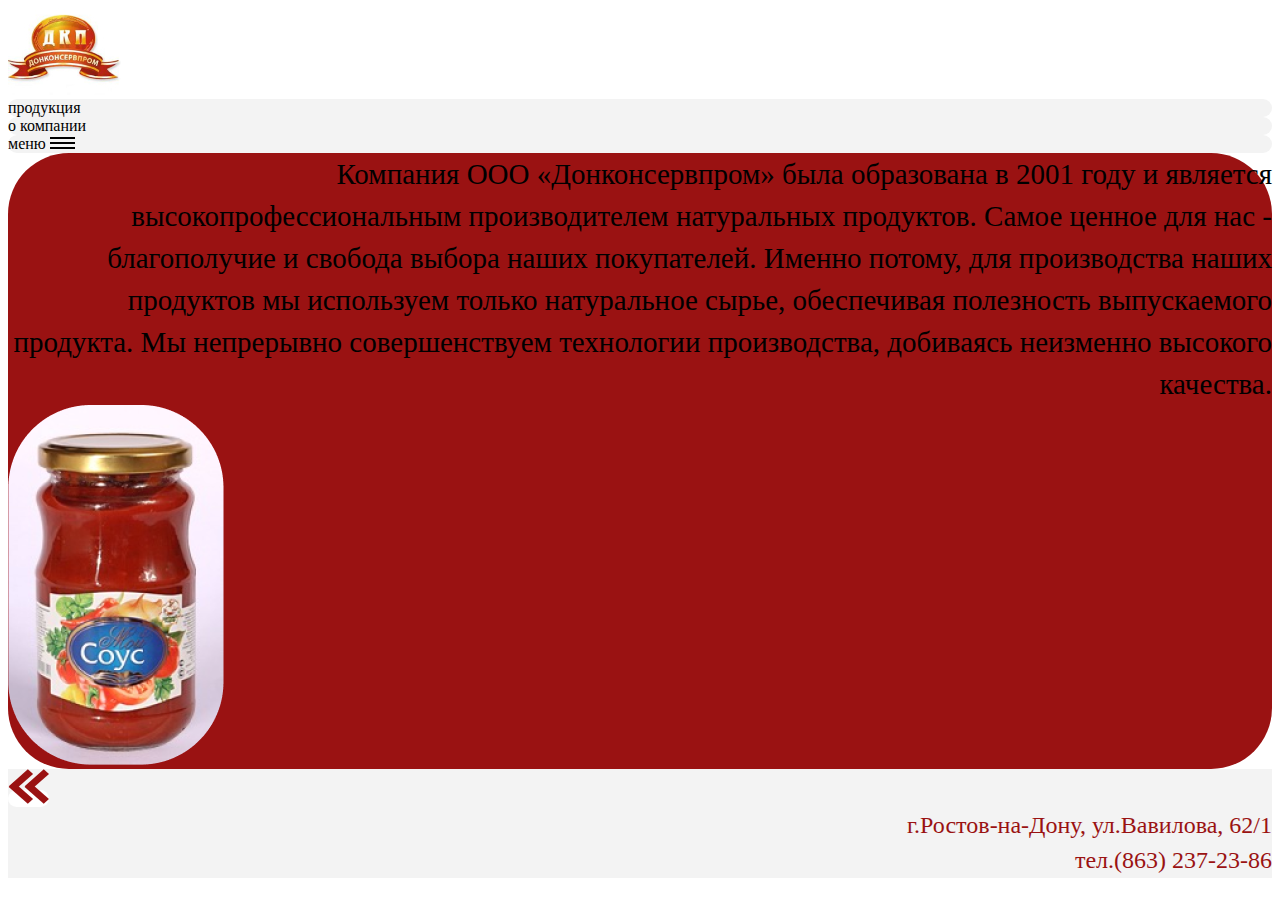
==== comp.html @ d1a44d57 "sause+comp" ====
<!DOCTYPE html>
<html lang="en">
    <head>
        <meta charset="UTF-8">
        <meta name="viewport" content="width=device-width,initial-scale=1.0">
        <title>Верстка на Bootstrap</title>
        <link rel="stylesheet" href="https://cdn.jsdelivr.net/npm/bootstrap@4.6.0/dist/css/bootstrap.min.css" integrity="sha384-B0vP5xmATw1+K9KRQjQERJvTumQW0nPEzvF6L/Z6nronJ3oUOFUFpCjEUQouq2+l" crossorigin="anonymous">
        <link rel="stylesheet" href="https://indestructibletype.com/fonts/Jost.css" type="text/css" charset="utf-8"/>
        <link rel="stylesheet" href="style.css">
    </head>
    <body>
        <div class="wrapper position-relative overflow-hidden">
            <div class="pt-5">
                <div class="container position-relative pb-4">
                    <div class="row">
                        <div class="col">
                            <img src="img/logo.jpg" alt="">
                        </div>
                        <div class="col">
                            <div class="header text-right">
                                <div class="btn btn-light mr-3 px-3">продукция</div>
                                <div class="btn btn-light mr-3 px-3">о компании</div>
                                <div class="btn btn-light mr-3 px-3">меню <img class="ml-3 mb-1" src="img/burger.svg"></div>
                            </div>
                        </div>
                    </div>
                    <div class="row mb-5">
                        <div class="col">
                            <div class="block bg-danger px-3 d-flex text-black">
                                <div class="text2 mt-5">Компания ООО «Донконсервпром» была образована в 2001 году 
и является высокопрофессиональным производителем 
натуральных продуктов.

Самое ценное для нас - благополучие и свобода выбора наших покупателей. Именно потому, для производства наших продуктов мы используем только натуральное сырье, обеспечивая полезность выпускаемого продукта.
Мы непрерывно совершенствуем технологии производства, добиваясь неизменно высокого качества.
                                </div>
                                <img class="ml-3" src="img/item1-1.png">
                            </div>
                        </div>
                    </div>
                </div>
            </div>
            <div class="bg-light px-5 py-3">
                <a href="index.html" class="btn btn-primary px-3 py-2"><img src="img/arrow.svg" alt=""></a>
                <div class="redt">г.Ростов-на-Дону, ул.Вавилова, 62/1</div>
            	<div class="redt">тел.(863) 237-23-86</div>
            </div>
        </div>
    </body>
</html>
---- style.css ----
.bg-danger {
  background: #9A1212 !important;
}

.btn-primary {
  background: #fff;
}

.btn-light {
  background: #F3F3F3;
}

.btn {
  border-radius: 20px;
  border: none;
  color: #000;
}

.btn-primary:hover {
  background: #e9e9e9;
  color: #000;
}

.btn-primary:not(:disabled):not(.disabled).active,
.btn-primary:not(:disabled):not(.disabled):active {
  background: #e9e9e9;
  color: #000;
}

h3 {
  font-family: Jost, sans-serif;
  font-style: normal;
  font-weight: normal;
  font-size: 64px;
  line-height: 65px;
}
h2 {
  font-family: Jost, sans-serif;
  font-style: normal;
  font-weight: normal;
  font-size: 96px;
  line-height: 100px;
}

h4 {
  font-family: Jost, sans-serif;
  font-style: normal;
  font-weight: normal;
  font-size: 36px;
  line-height: 52px;
}

.bg-light {
  background: #F3F3F3;
}

.divider {
  height: 40px;
}

.item .text {
  font-family: Jost, sans-serif;
  font-size: 28px;
  line-height: 42px;
  text-align: center;
  color: #9A1212;
}

.bg {
  z-index: 99;
  left: 370px;
  top: 110px;
  pointer-events: none;
}

.footer {
  font-family: Jost, sans-serif;
  font-size: 24px;
  line-height: 35px;
}

.block {
  border-radius: 61px;
}

.block .text {
  font-family: Jost, sans-serif;
  font-size: 32px;
  line-height: 46px;
  text-align: right;
}

.block img {
  margin-right: -53px;
}

.bg2 {
  right: -160px;
  bottom: -100px;
}

.redt{
  font-family: Jost;
  font-style: normal;
  font-weight: normal;
  font-size: 24px;
  line-height: 35px;
  text-align: right;
  color: #9A1212; 
}
.text2{
  font-family: Jost;
  font-style: normal;
  font-weight: normal;
  font-size: 29px;
  line-height: 42px;
  text-align: right;

  color: #000000;
}
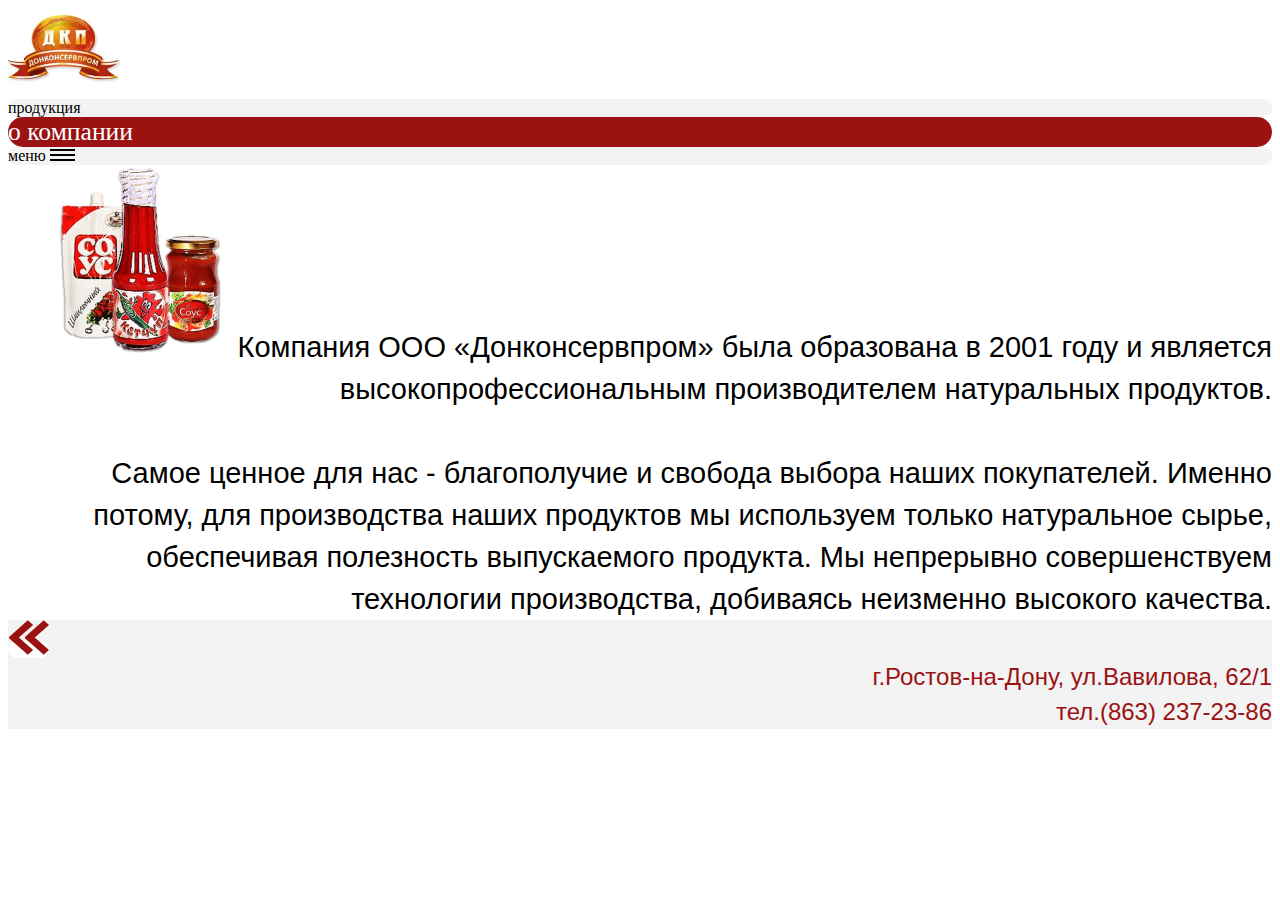
==== commit b78bed1e: "final" ====
--- a/comp.html
+++ b/comp.html
@@ -1,50 +1,69 @@
 <!DOCTYPE html>
 <html lang="en">
-    <head>
-        <meta charset="UTF-8">
-        <meta name="viewport" content="width=device-width,initial-scale=1.0">
-        <title>Верстка на Bootstrap</title>
-        <link rel="stylesheet" href="https://cdn.jsdelivr.net/npm/bootstrap@4.6.0/dist/css/bootstrap.min.css" integrity="sha384-B0vP5xmATw1+K9KRQjQERJvTumQW0nPEzvF6L/Z6nronJ3oUOFUFpCjEUQouq2+l" crossorigin="anonymous">
-        <link rel="stylesheet" href="https://indestructibletype.com/fonts/Jost.css" type="text/css" charset="utf-8"/>
-        <link rel="stylesheet" href="style.css">
-    </head>
-    <body>
-        <div class="wrapper position-relative overflow-hidden">
-            <div class="pt-5">
-                <div class="container position-relative pb-4">
-                    <div class="row">
-                        <div class="col">
-                            <img src="img/logo.jpg" alt="">
-                        </div>
-                        <div class="col">
-                            <div class="header text-right">
-                                <div class="btn btn-light mr-3 px-3">продукция</div>
-                                <div class="btn btn-light mr-3 px-3">о компании</div>
-                                <div class="btn btn-light mr-3 px-3">меню <img class="ml-3 mb-1" src="img/burger.svg"></div>
-                            </div>
-                        </div>
+<head>
+    <meta charset="UTF-8">
+    <meta name="viewport" content="width=device-width,initial-scale=1.0">
+    <title>Верстка на Bootstrap</title>
+    <link rel="stylesheet" href="https://cdn.jsdelivr.net/npm/bootstrap@4.6.0/dist/css/bootstrap.min.css"
+          integrity="sha384-B0vP5xmATw1+K9KRQjQERJvTumQW0nPEzvF6L/Z6nronJ3oUOFUFpCjEUQouq2+l" crossorigin="anonymous">
+    <link rel="stylesheet" href="https://indestructibletype.com/fonts/Jost.css" type="text/css" charset="utf-8"/>
+    <link rel="stylesheet" href="style/style.css">
+</head>
+<body>
+<div class="wrapper position-relative overflow-hidden">
+    <div class="pt-5">
+        <div class="container position-relative pb-4">
+            <div class="row">
+                <div class="col">
+                    <a href="index.html">
+                        <img src="img/logo.jpg">
+                    </a>
+                </div>
+                <div class="col">
+                    <div class="header text-right">
+                        <a href="prod.html">
+                            <div class="btn btn-light mr-3 px-3">продукция</div>
+                        </a>
+                        <a href="comp.html">
+                            <div class="btn btn-light mr-3 px-3 selected">о компании</div>
+                        </a>
+                        <div class="btn btn-light mr-3 px-3">меню <img class="ml-3 mb-1" src="img/burger.svg"></div>
                     </div>
-                    <div class="row mb-5">
-                        <div class="col">
-                            <div class="block bg-danger px-3 d-flex text-black">
-                                <div class="text2 mt-5">Компания ООО «Донконсервпром» была образована в 2001 году 
-и является высокопрофессиональным производителем 
-натуральных продуктов.
-
-Самое ценное для нас - благополучие и свобода выбора наших покупателей. Именно потому, для производства наших продуктов мы используем только натуральное сырье, обеспечивая полезность выпускаемого продукта.
-Мы непрерывно совершенствуем технологии производства, добиваясь неизменно высокого качества.
-                                </div>
-                                <img class="ml-3" src="img/item1-1.png">
-                            </div>
+                </div>
+            </div>
+            <div class="row mb-5 mt-5">
+                <div class="col">
+                    <div class="px-3 d-flex text-black">
+                        <div class="comp-text mt-5">
+                            <img class="ml-3" src="img/comp.png">
+                            Компания ООО «Донконсервпром» была образована в 2001 году
+                            и является высокопрофессиональным производителем
+                            натуральных продуктов.
+                            <br>
+                            <br>
+                            Самое ценное для нас - благополучие и свобода выбора наших покупателей. Именно потому, для
+                            производства наших продуктов мы используем только натуральное сырье, обеспечивая полезность
+                            выпускаемого продукта.
+                            Мы непрерывно совершенствуем технологии производства, добиваясь неизменно высокого качества.
                         </div>
                     </div>
                 </div>
             </div>
-            <div class="bg-light px-5 py-3">
-                <a href="index.html" class="btn btn-primary px-3 py-2"><img src="img/arrow.svg" alt=""></a>
-                <div class="redt">г.Ростов-на-Дону, ул.Вавилова, 62/1</div>
-            	<div class="redt">тел.(863) 237-23-86</div>
+        </div>
+    </div>
+    <div class="bg-light px-5 py-3 mt-5">
+        <div class="container">
+            <div class="row">
+                <div class="col">
+                    <a href="index.html" class="btn btn-primary px-3 py-2"><img src="img/arrow.svg" alt=""></a>
+                </div>
+                <div class="col">
+                    <div class="red-text">г.Ростов-на-Дону, ул.Вавилова, 62/1</div>
+                    <div class="red-text">тел.(863) 237-23-86</div>
+                </div>
             </div>
         </div>
-    </body>
+    </div>
+</div>
+</body>
 </html>
--- a/style/style.css
+++ b/style/style.css
@@ -0,0 +1,129 @@
+.bg-danger {
+  background: #9A1212 !important;
+}
+
+a {
+  text-decoration: none;
+}
+
+.btn-primary {
+  background: #fff;
+}
+
+.btn-light {
+  background: #F3F3F3;
+}
+
+.btn.selected {
+  background: #9A1212;
+  color: #fff;
+  zoom: 1.6;
+}
+
+.btn {
+  border-radius: 20px;
+  border: none;
+  color: #000;
+}
+
+.btn-primary:hover {
+  background: #e9e9e9;
+  color: #000;
+}
+
+.btn-primary:not(:disabled):not(.disabled).active,
+.btn-primary:not(:disabled):not(.disabled):active {
+  background: #e9e9e9;
+  color: #000;
+}
+
+h3 {
+  font-family: Jost, sans-serif;
+  font-style: normal;
+  font-weight: normal;
+  font-size: 64px;
+  line-height: 65px;
+}
+h2 {
+  font-family: Jost, sans-serif;
+  font-style: normal;
+  font-weight: normal;
+  font-size: 96px;
+  line-height: 100px;
+}
+
+h4 {
+  font-family: Jost, sans-serif;
+  font-style: normal;
+  font-weight: normal;
+  font-size: 36px;
+  line-height: 52px;
+}
+
+.bg-light {
+  background: #F3F3F3;
+}
+
+.divider {
+  height: 40px;
+}
+
+.item .text {
+  font-family: Jost, sans-serif;
+  font-size: 28px;
+  line-height: 42px;
+  text-align: center;
+  color: #9A1212;
+}
+
+.bg {
+  z-index: 99;
+  left: 370px;
+  top: 110px;
+  pointer-events: none;
+}
+
+.footer {
+  font-family: Jost, sans-serif;
+  font-size: 24px;
+  line-height: 35px;
+}
+
+.block {
+  border-radius: 61px;
+}
+
+.block .text {
+  font-family: Jost, sans-serif;
+  font-size: 32px;
+  line-height: 46px;
+  text-align: right;
+}
+
+.block img {
+  margin-right: -53px;
+}
+
+.bg2 {
+  right: -160px;
+  bottom: -100px;
+}
+
+.bg3 {
+  left: 0px;
+  bottom: 90px;
+}
+
+.red-text{
+  font-family: Jost, sans-serif;
+  font-size: 24px;
+  line-height: 35px;
+  text-align: right;
+  color: #9A1212;
+}
+.comp-text{
+  font-family: Jost, sans-serif;
+  font-size: 29px;
+  line-height: 42px;
+  text-align: right;
+}
